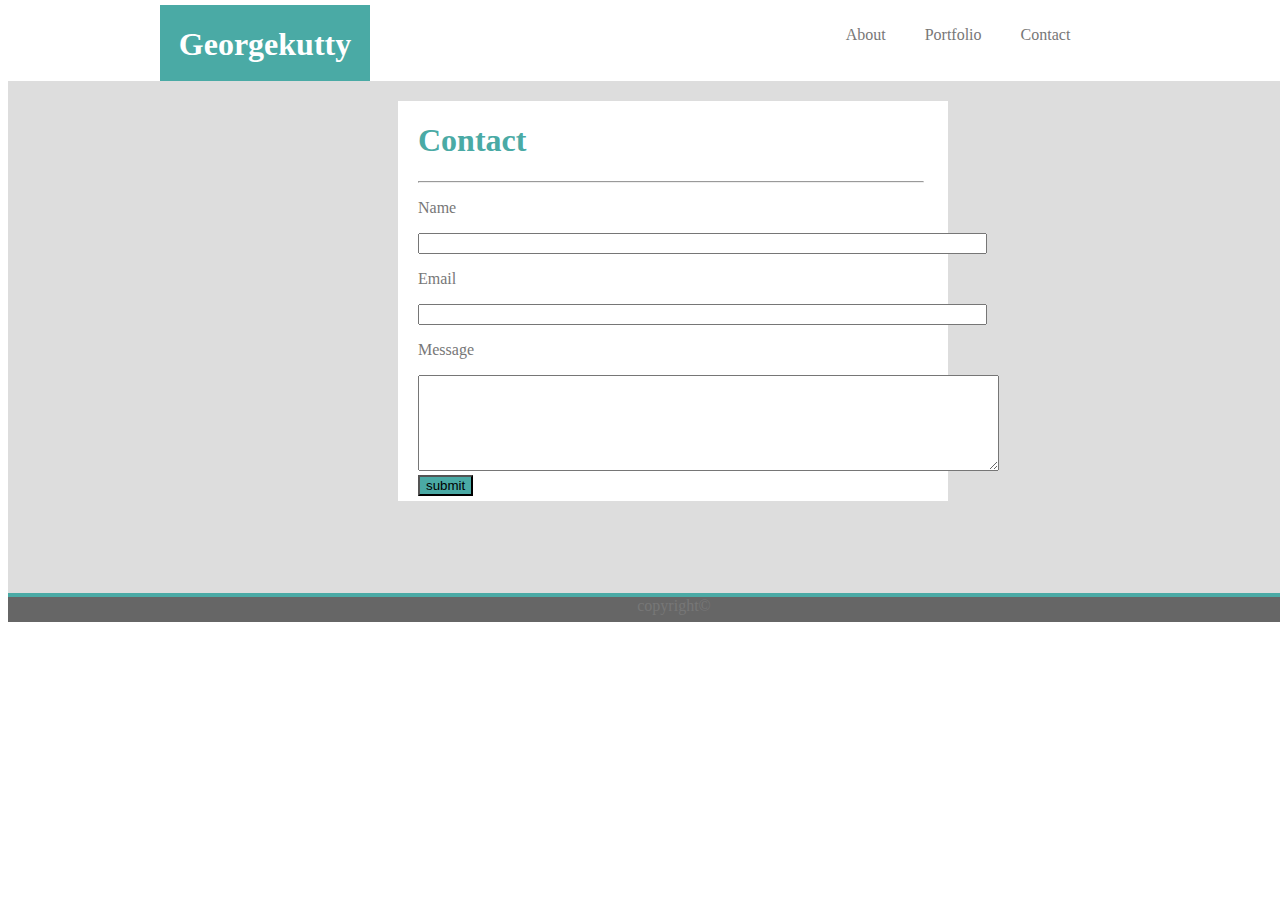
==== contact.html @ 84312153 "initial site files" ====
<!DOCTYPE html>
<html>
    <head>
        <link rel="stylesheet" type="text/css" href="assets/css/style.css">
        <title>Contact</title>
    </head>
    <body>
<div id="fixed">
    <h1>Georgekutty</h1>
</div>
<div id="sect">
        <p><a href="index.html">About</a>
        <a href="portfolio.html">Portfolio</a>
           <a href="contact.html">Contact</a></p>
        </div>
        <div class="wrapper2">
                <section id="content2">
                        <h1 id="color">Contact</h1>
                       <hr width=112%>
                       <p>Name</p>
                      <p> <input type="text" name="f_name" value="" size="68"></p>
                      <p>Email</p>
                      <p><input type="text" name="f_email" value="" size="68"></p>
                     <p> Message</p>
                     <textarea rows="6" cols="70" name="comment"></textarea>
                     <br>
                     
                
                     <input type="button" class="button" value="submit">
                     </section>
                     </div>
                     <div id="att">
             
                        </div>
                    
                    <div id="footer">
                        <p>
                        copyright&#169;
                        </p>
                    </div>

    </body>
</html>
---- assets/css/style.css ----
#fixed{
    width: 210px;
    top:5px;
    text-align: center;
    background-color: #4aaaa5;
    color:white;
    position:fixed;
    left:160px;
    border-style: 1px solid;
    border-color:#cccccc
    
}
#ft{
    color:#ffffff;
}
#color{
    color:#4aaaa5;
}
a{
    text-decoration: none;
    color: #777777;
    
}
h1{
    font-family: 'Georgia', Times, Times New Roman, serif;
}
p{
    color: #777777;
}
#sect{
    
    word-spacing: 35px;
    width:300px;
    height:40px;
    position:relative;
    text-align: center;
    top:10px;
    left:800px;
    color:#777777;
    
    }
    hr{
        color:#dddddd;
    
    }
.wrapper{
    top:25px;
    border-style:solid;
    border-width:90px;
    border-color:#dddddd;
    position:relative;
    width:1152px;
    height:350px;
    background-color:white;
}
.wrapper1{
    top:25px;
    border-top:10px solid ;
    border-left:390px solid;
    border-right:390px solid;
    border-bottom:20px solid;
    border-color: #dddddd;
    position:relative;
    width:550px;
    height:500px;
    background-color: white;
}
.wrapper2{
    top:25px;
    border-top:20px solid ;
    border-left:390px solid;
    border-right:390px solid;
    border-bottom:100px solid;
    border-color: #dddddd;
    position:relative;
    width:550px;
    height:400px;
    background-color: white;

}
#i1{
    position:absolute;
    top:60px;
    left:5px;
    
}
#i2{
    position: absolute;
    top:60px;
    left:177px;
    
}
#i3{
    position: absolute;
    top:200px;
    left:5px;
}
#i4{
    position:absolute;
    top:200px;
    left:177px;
}
#i5{
    position: absolute;
    top:340px;
    left:5px;
}
#it1{
    position:absolute;
    top:139px;
    left:5px;
    background-color: #4aaaa5;
    width:150px;
    height:35px;
    color:#ffffff;
    font-family: 'Arial', 'Helvetica Neue', Helvetica, sans-serif;
    text-align: center;
   line-height: 1.9;
}


#it2{
    position: absolute;
    top:139px;
    left:177px;
    background-color: #4aaaa5;
    width:150px;
    height:35px;
    color:#ffffff;
    font-family: 'Arial', 'Helvetica Neue', Helvetica, sans-serif;
    text-align: center;
    line-height: 1.9;
}
#it3{
    position:absolute;
    top:280px;
    left:5px;
    background-color: #4aaaa5;
    width:150px;
    height:35px;
    color:#ffffff;
    font-family: 'Arial', 'Helvetica Neue', Helvetica, sans-serif;
    text-align: center;
    line-height: 1.9;
}
#it4{
    position:absolute;
    top:280px;
    left:177px;
    background-color: #4aaaa5;
    width:150px;
    height:35px;
    color:#ffffff;
    font-family: 'Arial', 'Helvetica Neue', Helvetica, sans-serif;
    text-align: center;
    line-height: 1.9;
}
#it5{
    position:absolute;
    top:418px;
    left:5px;
    background-color: #4aaaa5;
    width:150px;
    height:35px;
    color:#ffffff;
    font-family: 'Arial', 'Helvetica Neue', Helvetica, sans-serif;
    text-align: center;
    line-height: 1.9;
}
.button{
    background-color: #4aaaa5;
}
#content{
    left:60px;
    width:960px;
    position: relative;
    
}
#content1{
    left:20px;
    position: relative;
    width:450px;
    height: 480px;
}
#content2{
    left:20px;
    position: relative;
    width:450px;
    height: 450px;
}



img{
    float: left;
    
}
#att{
    position: relative;
    top:17px;
    width:1332px;
    height:4px;
    background-color: #4aaaa5;
}
#footer{
    top:1px;
    text-align: center;
    width:1332px;
    height:25px;
    position:relative;
    background-color: #666666;
    color:white;
}
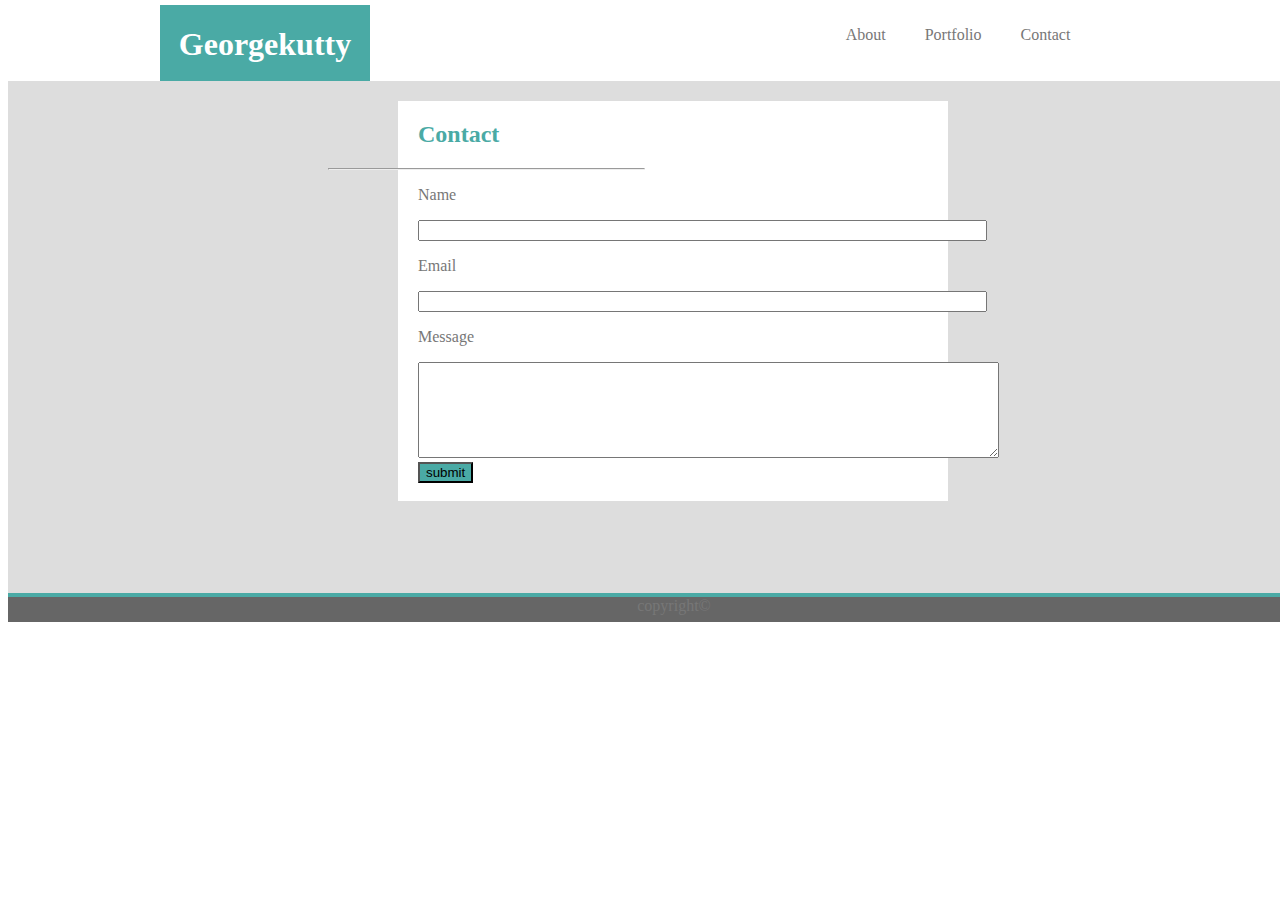
==== commit ab4294cf: "inital site files" ====
--- a/contact.html
+++ b/contact.html
@@ -1,5 +1,5 @@
 <!DOCTYPE html>
-<html>
+<html lang="en">
     <head>
         <link rel="stylesheet" type="text/css" href="assets/css/style.css">
         <title>Contact</title>
@@ -15,8 +15,8 @@
         </div>
         <div class="wrapper2">
                 <section id="content2">
-                        <h1 id="color">Contact</h1>
-                       <hr width=112%>
+                        <h2>Contact</h2>
+                       <hr>
                        <p>Name</p>
                       <p> <input type="text" name="f_name" value="" size="68"></p>
                       <p>Email</p>
--- a/assets/css/style.css
+++ b/assets/css/style.css
@@ -10,10 +10,17 @@
     border-color:#cccccc
     
 }
+
+
+
+hr {
+  width: 70%;
+  margin-left: -20%;
+}​
 #ft{
     color:#ffffff;
 }
-#color{
+h2{
     color:#4aaaa5;
 }
 a{
@@ -193,6 +200,7 @@
 
 img{
     float: left;
+    margin-right:14px;
     
 }
 #att{
